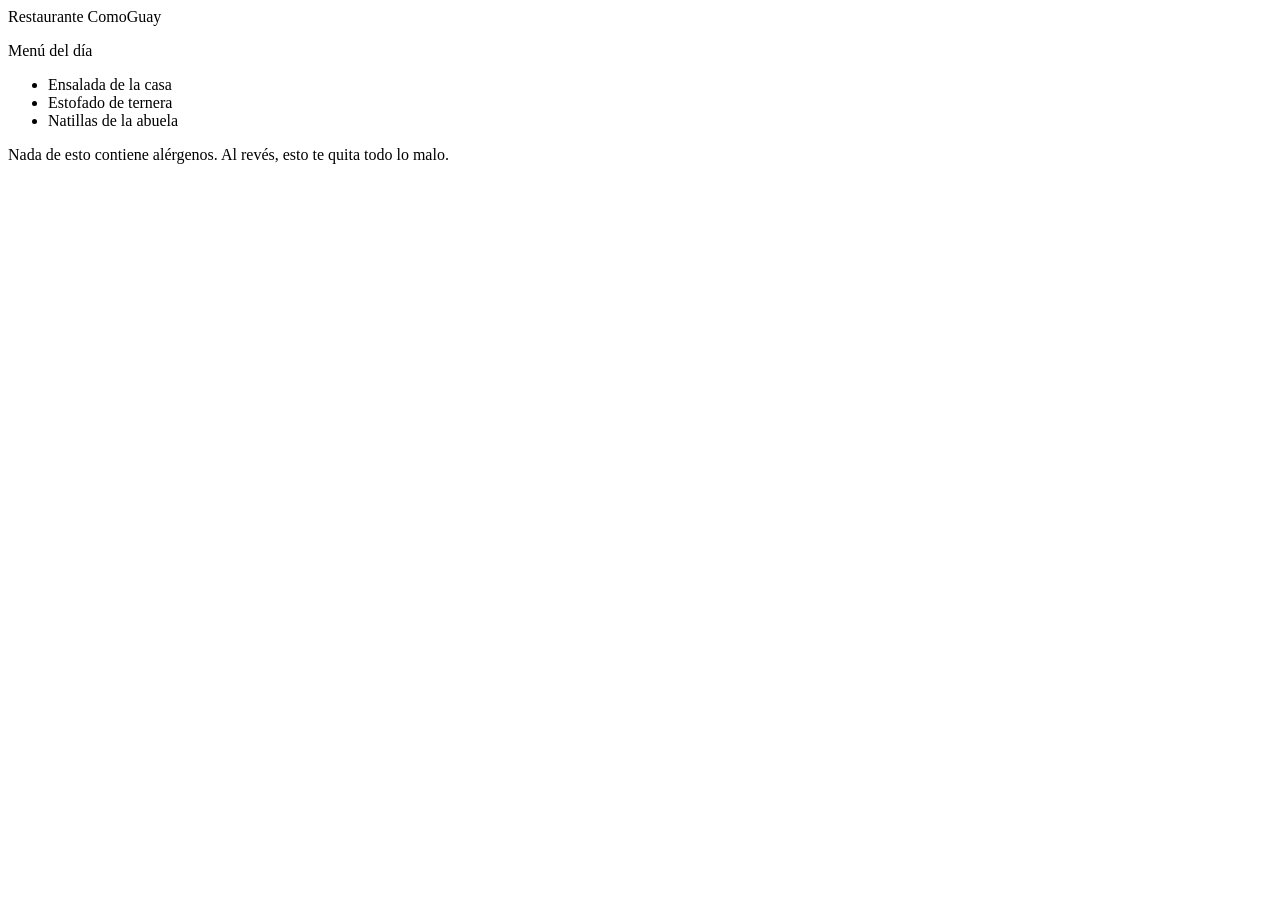
==== index.html @ f2cd040d "Estructura basica de index.html creada" ====
<!DOCTYPE html>
<html lang="en">
<head>
    <meta charset="UTF-8">
    <meta name="viewport" content="width=device-width, initial-scale=1.0">
    <title>A31_MartinezSanchezRuben</title>
</head>
<body>
    <header>Restaurante ComoGuay</header>
    <main>
        <p>Menú del día</p>
        <ul>
            <li>Ensalada de la casa</li>
            <li>Estofado de ternera</li>
            <li>Natillas de la abuela</li>
        </ul>
    </main>
    <footer>Nada de esto contiene alérgenos. Al revés, esto te quita todo lo malo.</footer>
</body>
</html>
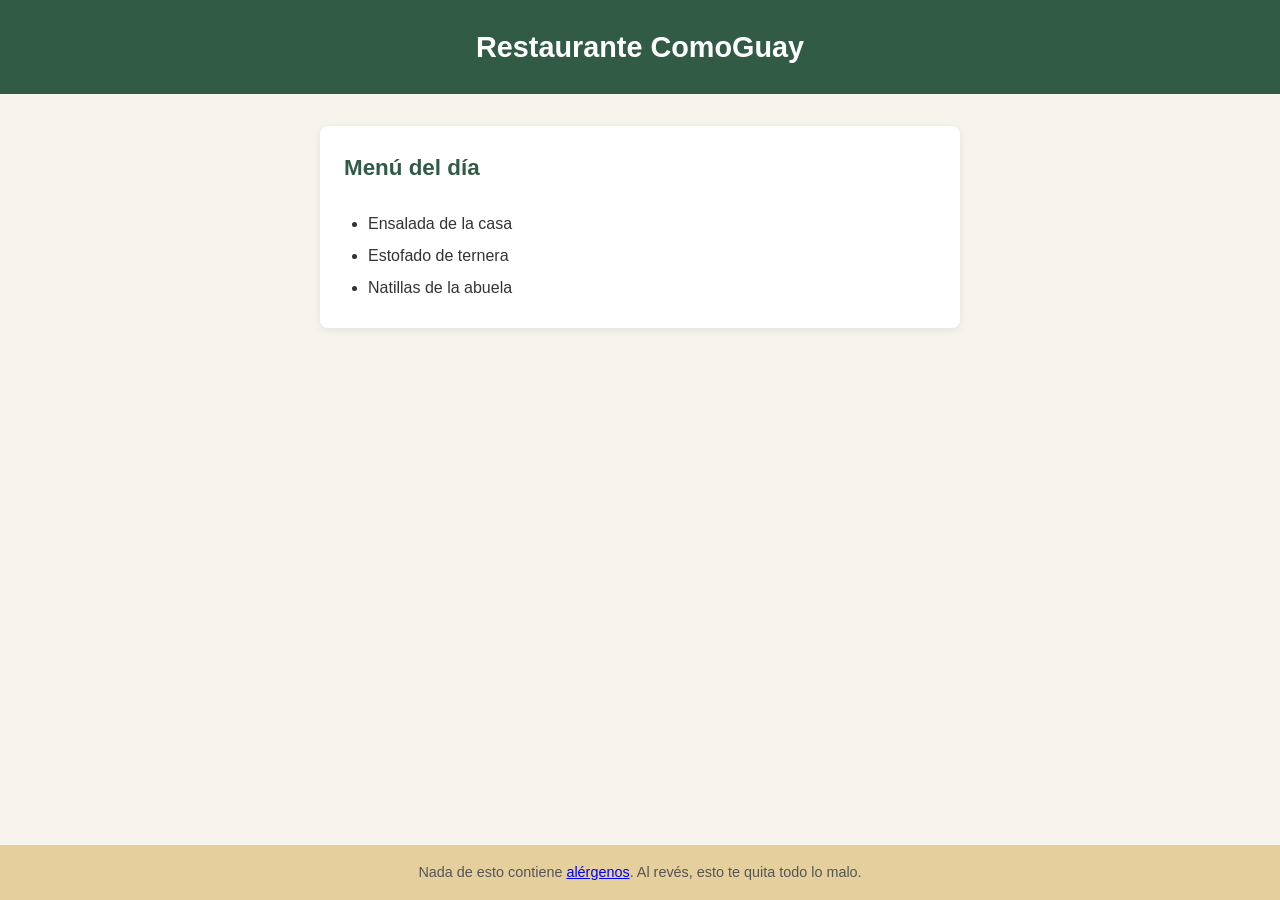
==== commit 45279b25: "Implemento la página de alergenos completa" ====
--- a/index.html
+++ b/index.html
@@ -4,6 +4,7 @@
     <meta charset="UTF-8">
     <meta name="viewport" content="width=device-width, initial-scale=1.0">
     <title>A31_MartinezSanchezRuben</title>
+    <link rel="stylesheet" href="css/style.css">
 </head>
 <body>
     <header>Restaurante ComoGuay</header>
@@ -15,6 +16,6 @@
             <li>Natillas de la abuela</li>
         </ul>
     </main>
-    <footer>Nada de esto contiene alérgenos. Al revés, esto te quita todo lo malo.</footer>
+    <footer>Nada de esto contiene <a href="alergenos.html">alérgenos</a>. Al revés, esto te quita todo lo malo.</footer>
 </body>
 </html>
--- a/css/style.css
+++ b/css/style.css
@@ -0,0 +1,61 @@
+* {
+    box-sizing: border-box;
+}
+
+body {
+    margin: 0;
+    background-color: #f7f4ed;
+    color: #333;
+    font-family: Arial, sans-serif;
+    line-height: 1.6;
+}
+
+header {
+    padding: 1.5rem 1rem;
+    background-color: #315b45;
+    color: #fff;
+    font-size: 1.8rem;
+    font-weight: bold;
+    text-align: center;
+}
+
+main {
+    width: min(100% - 2rem, 640px);
+    margin: 2rem auto;
+    padding: 1.5rem;
+    background-color: #fff;
+    border-radius: 8px;
+    box-shadow: 0 2px 8px rgb(0 0 0 / 8%);
+}
+
+.allergen-main {
+    margin-bottom: 7rem;
+}
+
+main > p {
+    margin-top: 0;
+    color: #315b45;
+    font-size: 1.4rem;
+    font-weight: bold;
+}
+
+ul {
+    margin: 0.5rem 0 0;
+    padding-left: 1.5rem;
+}
+
+li {
+    padding: 0.2rem 0;
+}
+
+footer {
+    padding: 1rem;
+    background-color: #e4cf9d;
+    color: #555;
+    font-size: 0.9rem;
+    text-align: center;
+    position: fixed;
+    bottom: 0;
+    left: 0;
+    width: 100%;
+}
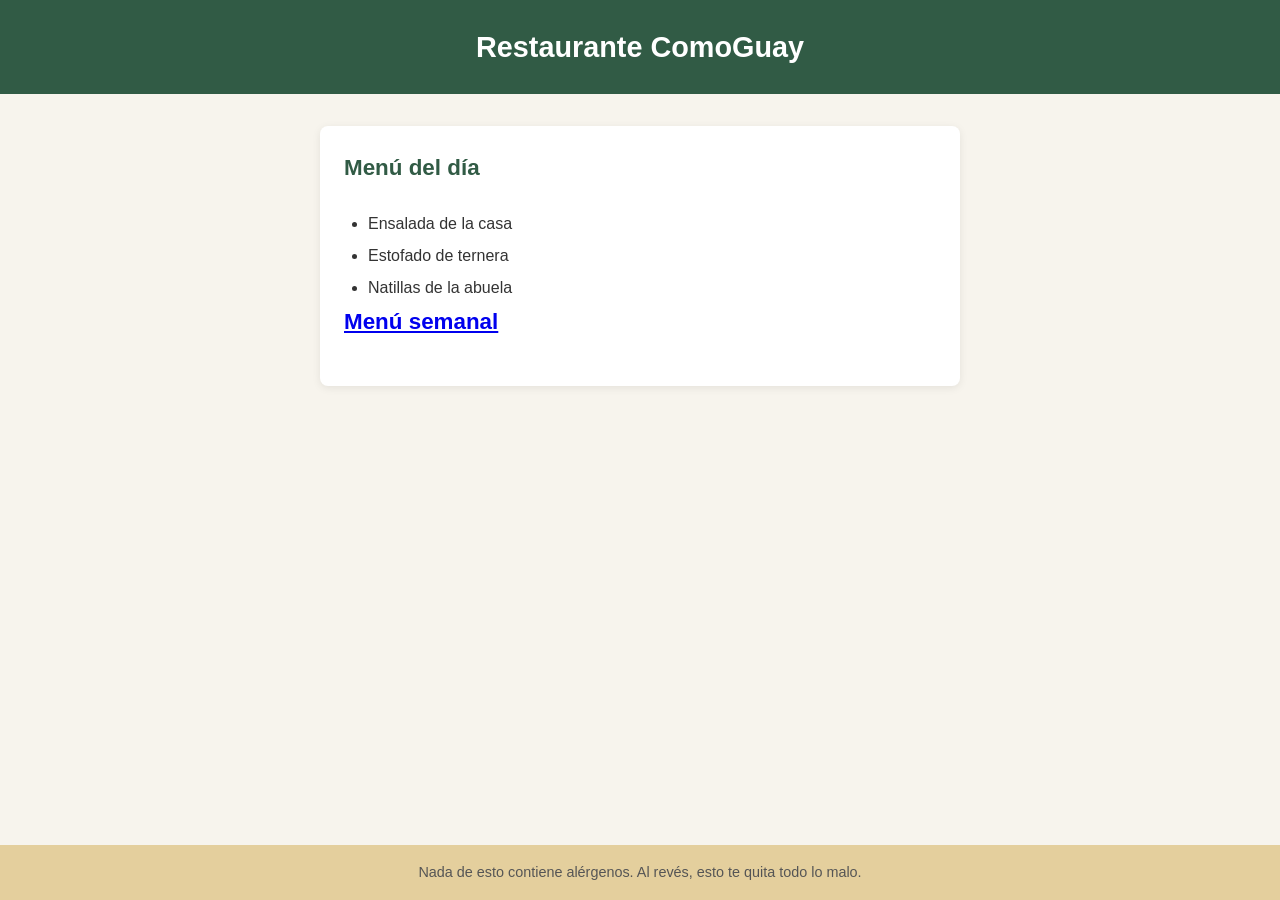
==== commit d34d66ed: "Implemento la pagina de menus semanales" ====
--- a/index.html
+++ b/index.html
@@ -15,7 +15,8 @@
             <li>Estofado de ternera</li>
             <li>Natillas de la abuela</li>
         </ul>
+        <p><a href="menu-semanal.html">Menú semanal</a></p>
     </main>
-    <footer>Nada de esto contiene <a href="alergenos.html">alérgenos</a>. Al revés, esto te quita todo lo malo.</footer>
+    <footer>Nada de esto contiene alérgenos. Al revés, esto te quita todo lo malo.</footer>
 </body>
 </html>
--- a/css/style.css
+++ b/css/style.css
@@ -28,7 +28,7 @@
     box-shadow: 0 2px 8px rgb(0 0 0 / 8%);
 }
 
-.allergen-main {
+.weekly-menu {
     margin-bottom: 7rem;
 }
 
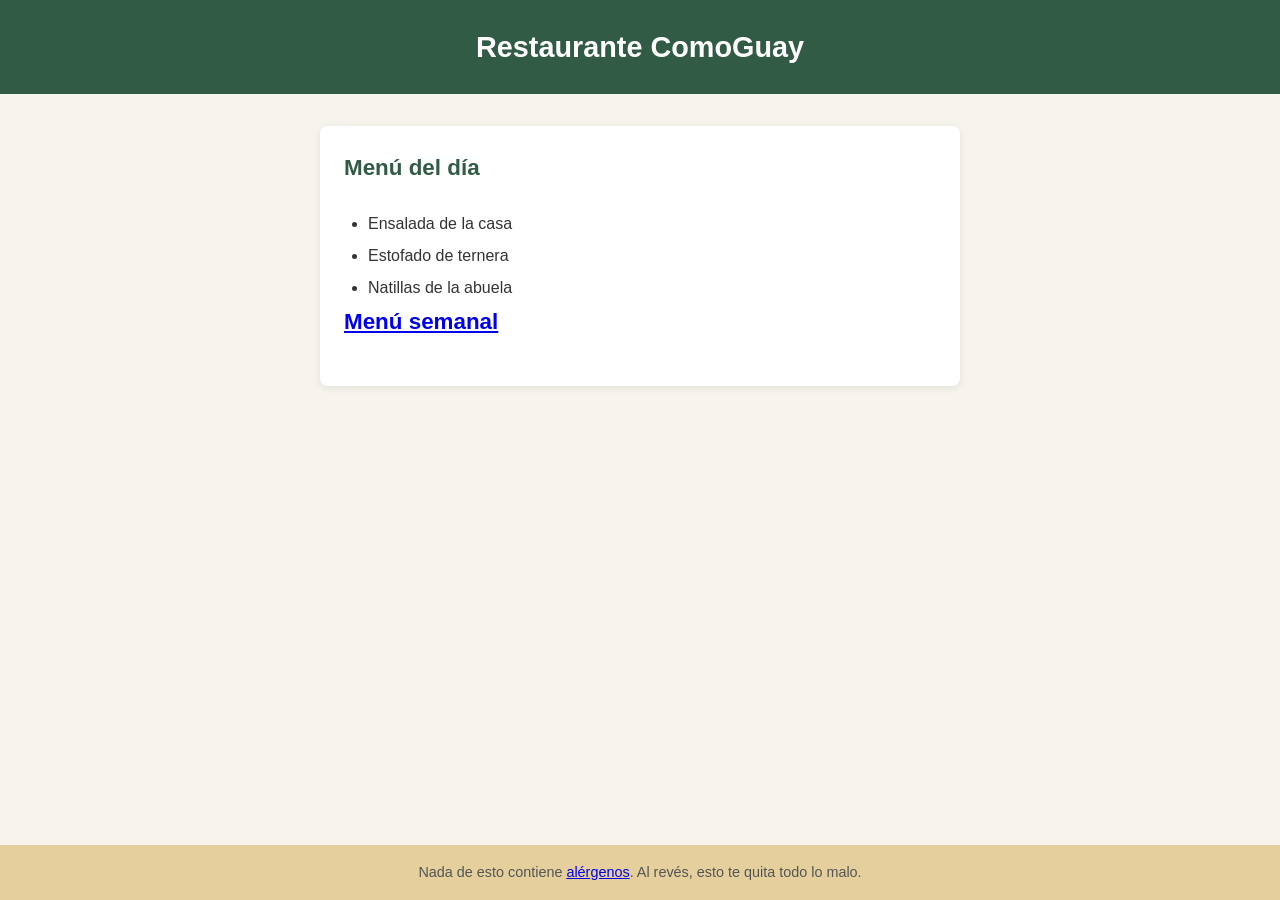
==== commit 563843fe: "merge" ====
--- a/index.html
+++ b/index.html
@@ -17,6 +17,6 @@
         </ul>
         <p><a href="menu-semanal.html">Menú semanal</a></p>
     </main>
-    <footer>Nada de esto contiene alérgenos. Al revés, esto te quita todo lo malo.</footer>
+    <footer>Nada de esto contiene <a href="alergenos.html">alérgenos</a>. Al revés, esto te quita todo lo malo.</footer>
 </body>
 </html>
--- a/css/style.css
+++ b/css/style.css
@@ -28,7 +28,12 @@
     box-shadow: 0 2px 8px rgb(0 0 0 / 8%);
 }
 
+
+.allergen-main {
+    margin-bottom:7rem;
+}
 .weekly-menu {
+
     margin-bottom: 7rem;
 }
 
